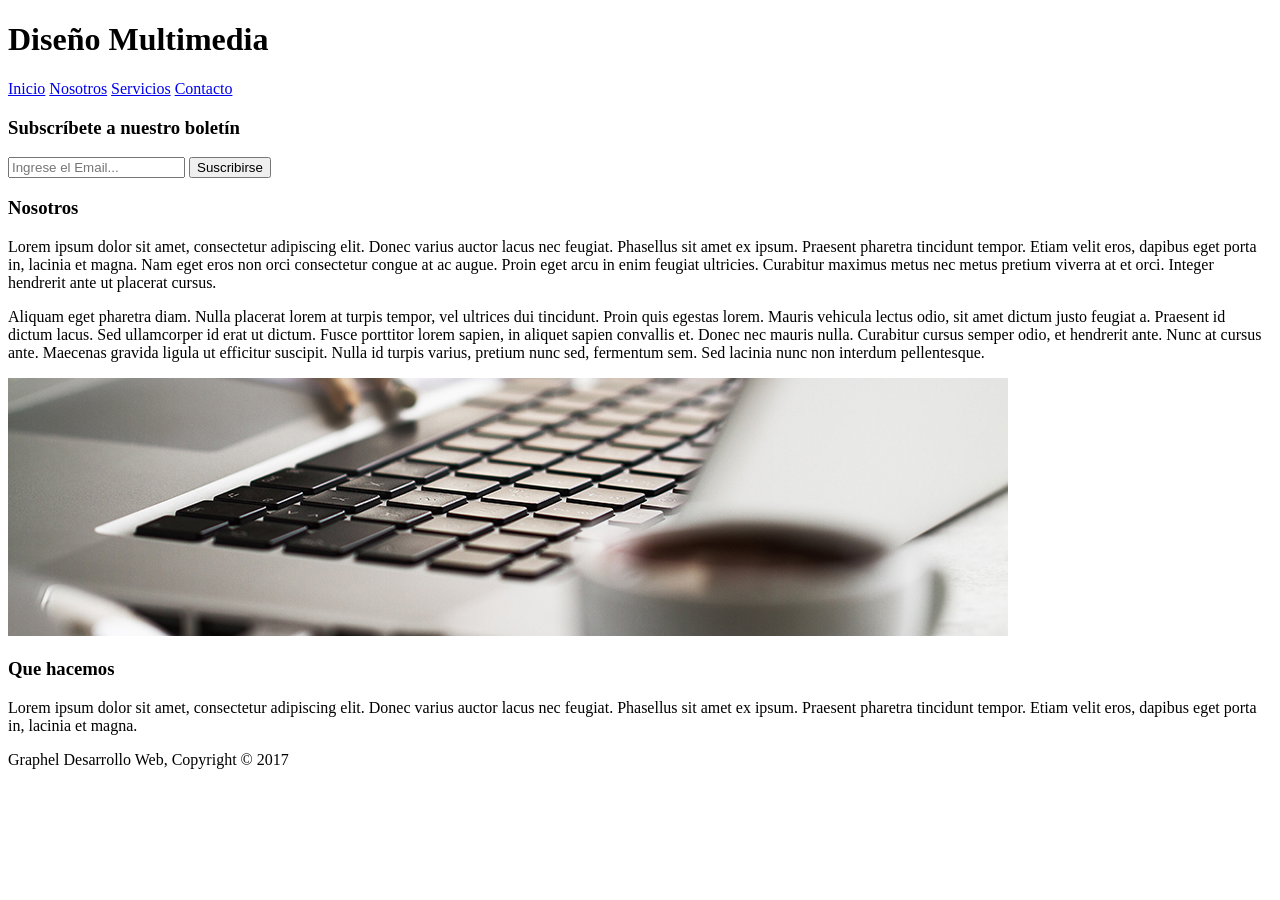
==== nosotros.html @ 83609186 "Mi proyecto graphel" ====
<!DOCTYPE html>
<html lang="en">
<head>
  <meta charset="UTF-8">
  <title>Graphel | Nosotros</title>
  <link rel="stylesheet" href="../styles/style.css">
</head>
<body>
    <header>
    <div class="contenedor">
      <h1>Diseño <b class="azul">Multimedia</b></h1>
      <nav>
        <a href="index.html">Inicio</a>
        <a href="nosotros.html" class="activo">Nosotros</a>
        <a href="servicios.html">Servicios</a>
        <a href="contacto.html">Contacto</a>
      </nav>
    </div>
  </header>

  <section class="boletin">
    <div class="contenedor">
      <h3>Subscríbete a nuestro boletín</h3>
      <form>
        <input type="email" placeholder="Ingrese el Email...">
        <button class="btn-naranja">Suscribirse</button></form>
    </div>
  </section>

  <section class="contenedor contenido">
    <div class="principal">
      <h3>Nosotros</h3>
      <p>Lorem ipsum dolor sit amet, consectetur adipiscing elit. Donec varius auctor lacus nec feugiat. Phasellus sit amet ex ipsum. Praesent pharetra tincidunt tempor. Etiam velit eros, dapibus eget porta in, lacinia et magna. Nam eget eros non orci consectetur congue at ac augue. Proin eget arcu in enim feugiat ultricies. Curabitur maximus metus nec metus pretium viverra at et orci. Integer hendrerit ante ut placerat cursus.</p>
      <div class="caja-oscura">
        <p>Aliquam eget pharetra diam. Nulla placerat lorem at turpis tempor, vel ultrices dui tincidunt. Proin quis egestas lorem. Mauris vehicula lectus odio, sit amet dictum justo feugiat a. Praesent id dictum lacus. Sed ullamcorper id erat ut dictum. Fusce porttitor lorem sapien, in aliquet sapien convallis et. Donec nec mauris nulla. Curabitur cursus semper odio, et hendrerit ante. Nunc at cursus ante. Maecenas gravida ligula ut efficitur suscipit. Nulla id turpis varius, pretium nunc sed, fermentum sem. Sed lacinia nunc non interdum pellentesque.</p>
      </div>
      <img src="assets/images (1)/images/891.jpg">
    </div>

    <aside class="lateral">
      <h3>Que hacemos</h3>
      <p>Lorem ipsum dolor sit amet, consectetur adipiscing elit. Donec varius auctor lacus nec feugiat. Phasellus sit amet ex ipsum. Praesent pharetra tincidunt tempor. Etiam velit eros, dapibus eget porta in, lacinia et magna.</p>
    </aside>
  </section>

  <footer><p>Graphel Desarrollo Web, Copyright © 2017</p></footer>
</body>
</html>
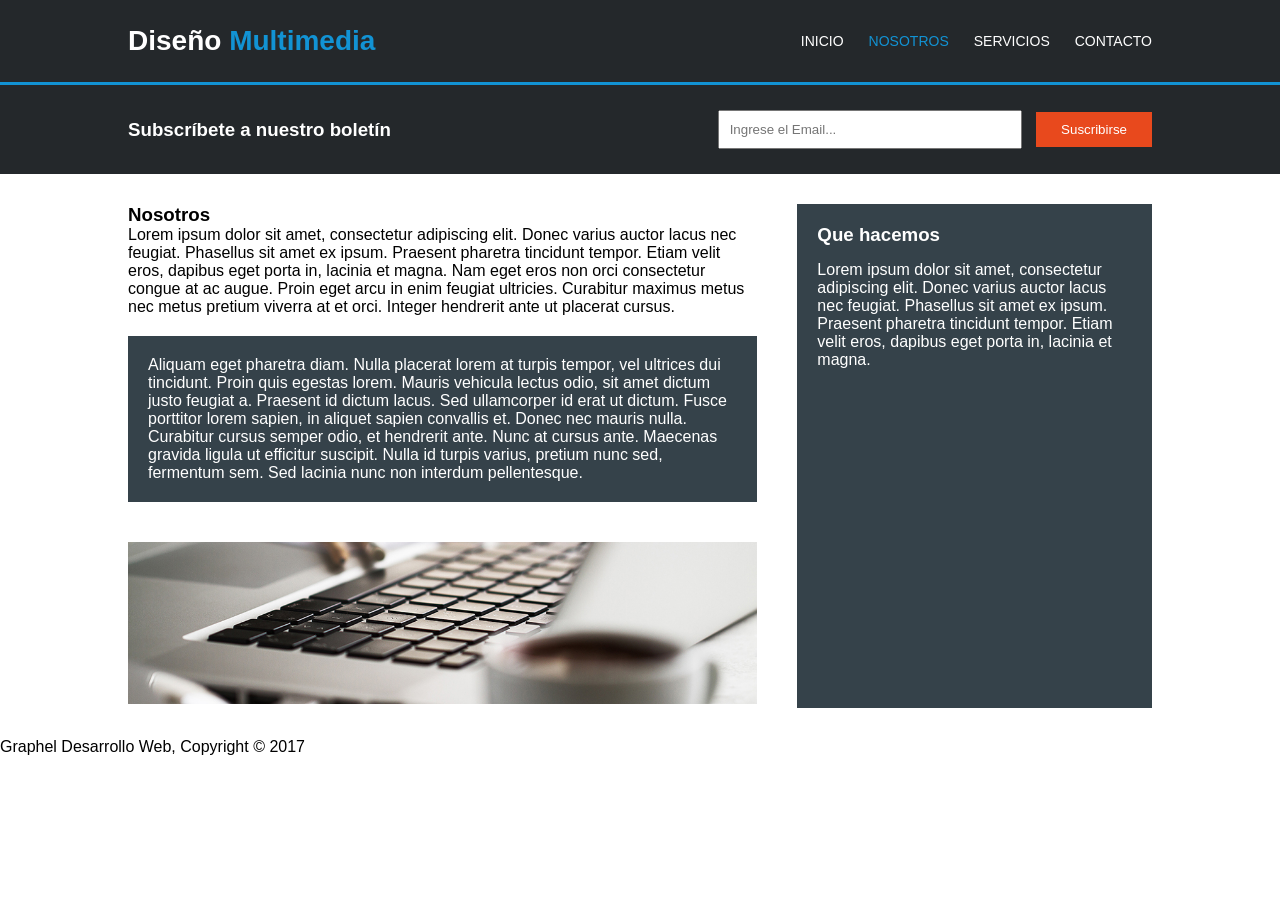
==== commit 3cf50ed4: "Avances del proyecto" ====
--- a/nosotros.html
+++ b/nosotros.html
@@ -7,13 +7,13 @@
 </head>
 <body>
     <header>
-    <div class="contenedor">
-      <h1>Diseño <b class="azul">Multimedia</b></h1>
-      <nav>
-        <a href="index.html">Inicio</a>
-        <a href="nosotros.html" class="activo">Nosotros</a>
-        <a href="servicios.html">Servicios</a>
-        <a href="contacto.html">Contacto</a>
+      <div class="contenedor">
+        <h1>Diseño <b class="azul">Multimedia</b></h1>
+          <nav>
+          <a href="index.html">Inicio</a>
+          <a href="nosotros.html" class="activo">Nosotros</a>
+          <a href="servicio.html">Servicios</a>
+          <a href="contacto.html">Contacto</a>
       </nav>
     </div>
   </header>
--- a/styles/style.css
+++ b/styles/style.css
@@ -0,0 +1,175 @@
+*{
+    margin: 0;
+    padding: 0;
+}
+
+body{
+    font-family: arial, helvetica, sans-serif ;
+    background: color #f4f4f4; ;
+}
+
+.contenedor{
+    width: 80%;
+    margin: auto;
+    display: flex;
+}
+
+header{
+    background: #24282b;
+    color: white;
+    border-bottom: 3px solid #1293d4;
+    padding-top: 25px;
+    padding-bottom: 25px;
+}
+
+header .contenedor{
+    justify-content: space-between;
+    align-items: center;
+}
+
+header h1{
+    font-size: 28px;
+
+}
+
+.azul{
+    color: #1293d4;
+
+}
+
+nav {
+    display: flex;
+}
+
+nav a{
+    color: white;
+    text-decoration: none;
+    margin-left: 25px;
+    text-transform: uppercase;
+    font-size: 14px;
+}
+
+nav a.activo{
+    color: #1293d4;
+}
+
+.hero{
+    background-image: url("../assets/images/cabecera.jpg");
+    background-size: cover;
+    background-position: center;
+    height: 400px;
+    color: white;
+    text-align: center;
+    display: flex;
+    flex-direction: column;
+    justify-content: center;
+    align-items: center;
+}
+
+.hero h2{
+    font-size: 45px;
+    margin-bottom: 15px;
+
+}
+
+.hero p{
+    font-size: 18px;
+    width: 700px;
+}
+
+.boletin{
+    background: #24282b;
+    color: white;
+    padding-top: 25px;
+    padding-bottom: 25px;
+}
+
+.boletin .contenedor{
+    justify-content: space-between;
+    align-items: center;
+}
+
+.boletin form{
+    justify-content: space-between;
+    align-items: center;
+}
+
+.boletin input{
+    padding: 10px;
+    width: 280px;
+}
+
+.btn-naranja{
+    background: #e8491d;
+    color: white;
+    border: none;
+    padding: 10px 25px;
+    margin-left: 10px;
+}
+
+.contenido{
+    display: flex;
+    padding-top: 30px;
+    padding-bottom: 30px;
+}
+
+.principal{
+    flex: 2;
+    margin-right: 40px;
+}
+
+.lateral{
+    flex: 1;
+    background: #35424a;
+    color: white;
+    padding: 20px;
+}
+
+
+.lateral h3{
+    margin-bottom: 15px;
+}
+
+.caja-oscura{
+    background: #35424a;
+    color: white;
+    padding: 20px;
+    margin-top: 20px;
+    margin-bottom: 20px;
+}
+
+.principal img{
+    width: 100%;
+    margin-top: 20px;
+}
+
+.columnas{
+    display: flex;
+    text-align: center;
+    padding-top: 30px;
+    padding-bottom: 30px;
+}
+
+.columna{
+    flex: 1;
+    margin-left: 15px;
+    margin-right: 15px;
+}
+
+.columna img{
+    width: 90px;
+    margin-bottom: 15px;
+}
+
+.servicio{
+    background: #e6e6e6;
+    border: 1px solid #ccc;
+    padding: 25px;
+    margin-bottom: 15px;
+}
+
+.servicio h3{
+    margin-bottom: 10px;
+}
+
+
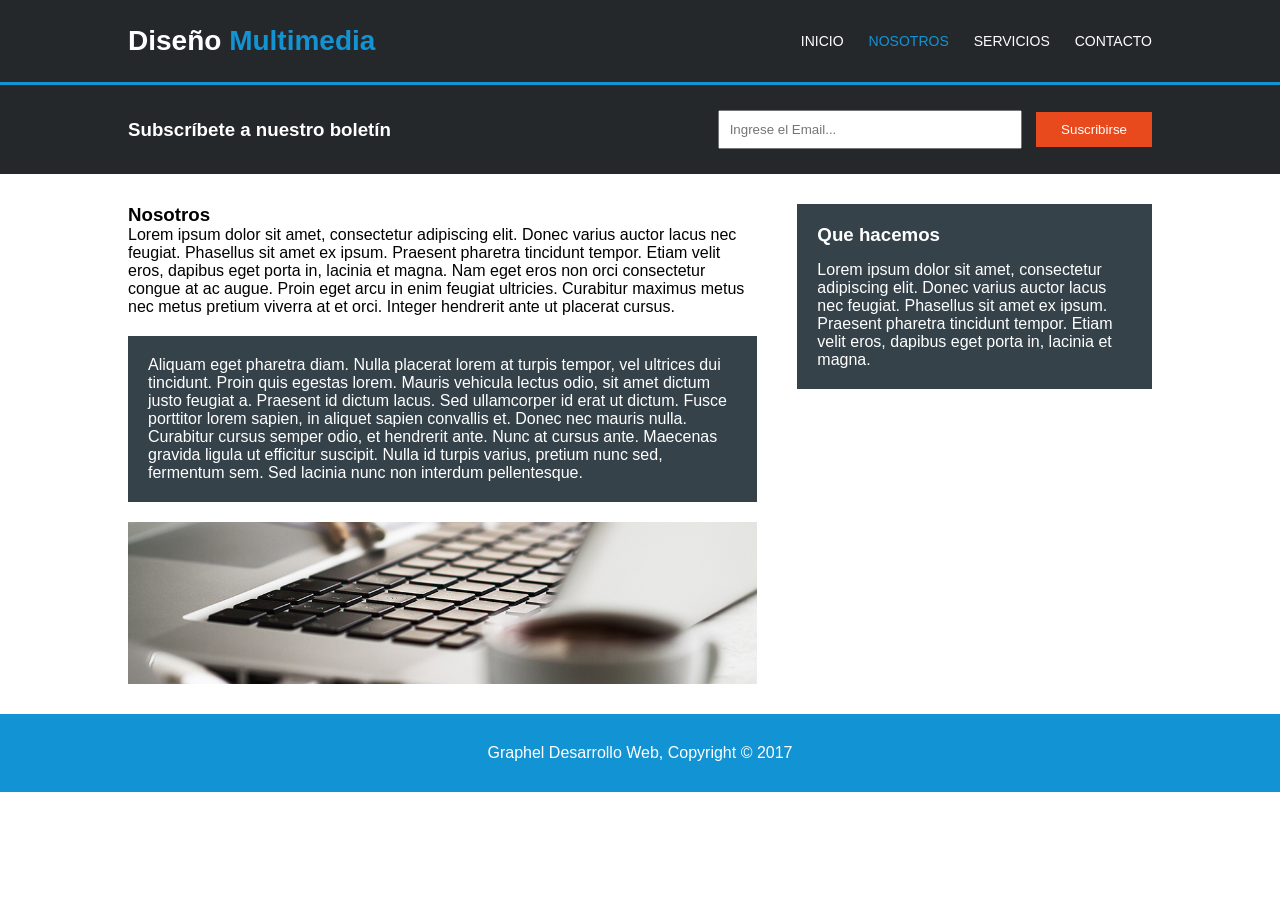
==== commit ab053e32: "Proyecto terminado" ====
--- a/nosotros.html
+++ b/nosotros.html
@@ -2,8 +2,8 @@
 <html lang="en">
 <head>
   <meta charset="UTF-8">
-  <title>Graphel | Nosotros</title>
-  <link rel="stylesheet" href="../styles/style.css">
+  <title>Page title</title>
+  <link rel="stylesheet" href="styles/style.css">
 </head>
 <body>
     <header>
@@ -34,7 +34,7 @@
       <div class="caja-oscura">
         <p>Aliquam eget pharetra diam. Nulla placerat lorem at turpis tempor, vel ultrices dui tincidunt. Proin quis egestas lorem. Mauris vehicula lectus odio, sit amet dictum justo feugiat a. Praesent id dictum lacus. Sed ullamcorper id erat ut dictum. Fusce porttitor lorem sapien, in aliquet sapien convallis et. Donec nec mauris nulla. Curabitur cursus semper odio, et hendrerit ante. Nunc at cursus ante. Maecenas gravida ligula ut efficitur suscipit. Nulla id turpis varius, pretium nunc sed, fermentum sem. Sed lacinia nunc non interdum pellentesque.</p>
       </div>
-      <img src="assets/images (1)/images/891.jpg">
+      <img src="assets/images/891.jpg">
     </div>
 
     <aside class="lateral">
--- a/styles/style.css
+++ b/styles/style.css
@@ -107,8 +107,10 @@
     margin-left: 10px;
 }
 
+
 .contenido{
     display: flex;
+    align-items: flex-start;
     padding-top: 30px;
     padding-bottom: 30px;
 }
@@ -123,8 +125,8 @@
     background: #35424a;
     color: white;
     padding: 20px;
-}
-
+    align-self: flex-start; 
+}
 
 .lateral h3{
     margin-bottom: 15px;
@@ -140,7 +142,8 @@
 
 .principal img{
     width: 100%;
-    margin-top: 20px;
+    margin-top: 0px;
+    display: block;
 }
 
 .columnas{
@@ -173,3 +176,60 @@
 }
 
 
+.contacto-form{
+    display: flex;
+    flex-direction: column;
+
+}
+
+.lateral-contacto{
+    flex: 1;
+    background: none;
+    padding: 0;
+}
+
+.caja-que-hacemos{
+    background: #35424a;
+    color: white;
+    padding: 20px;
+}
+
+.caja-que-hacemos h3{
+    margin-bottom: 15px;
+}
+
+
+
+.contacto-form input{
+    padding: 10px;
+    margin-bottom: 10px;
+
+}
+
+.contacto-form textarea{
+    padding: 10px;
+    height: 120px;
+    margin-bottom: 10px;
+
+}
+
+.contacto-form .btn-naranja{
+    margin-left: 0;
+    width: 100%;
+
+}
+
+.mapa{
+    width: 100%;
+    margin-top: 10px;
+    display: block;
+}
+
+
+
+footer{
+    background: #1293d4;
+    color: white;
+    text-align: center;
+    padding: 30px;
+}
